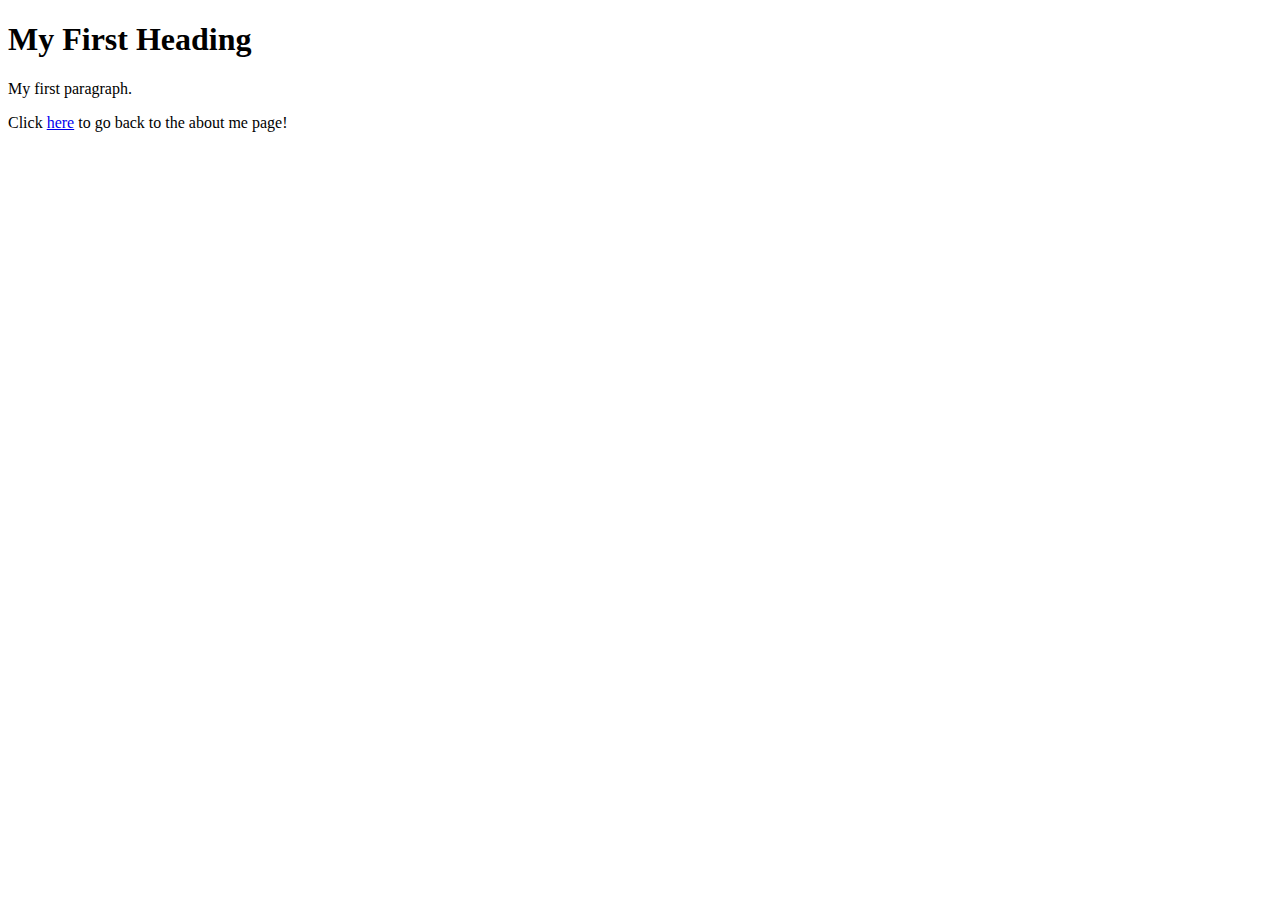
==== resume.html @ 30590430 "Created index and resume pages" ====
<!DOCTYPE html>
<html>
<head>
	<title> Resume - Cameron Schorg</title>
</head>

<body>

<h1>My First Heading</h1>
<p>My first paragraph.</p>
<p>Click <a href="index.html">here</a> to go back to the about me page!

</body>
</html>
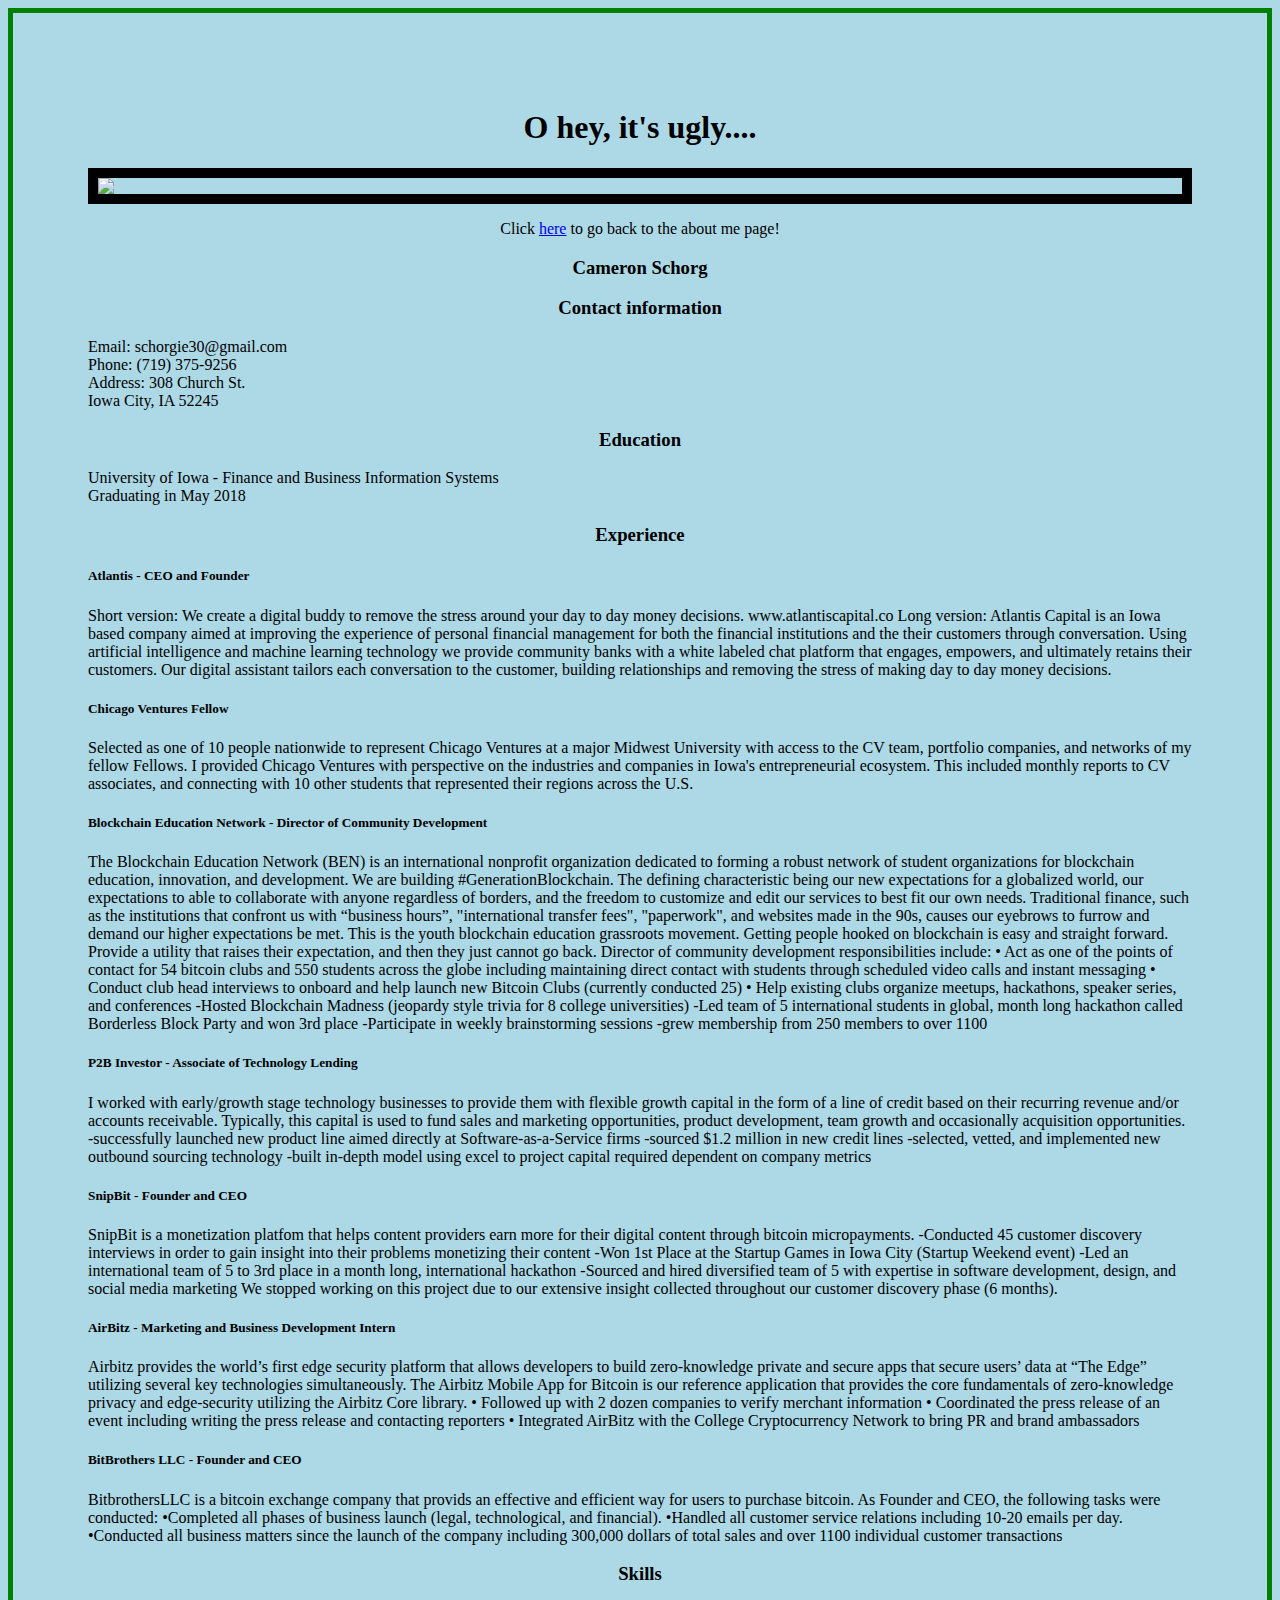
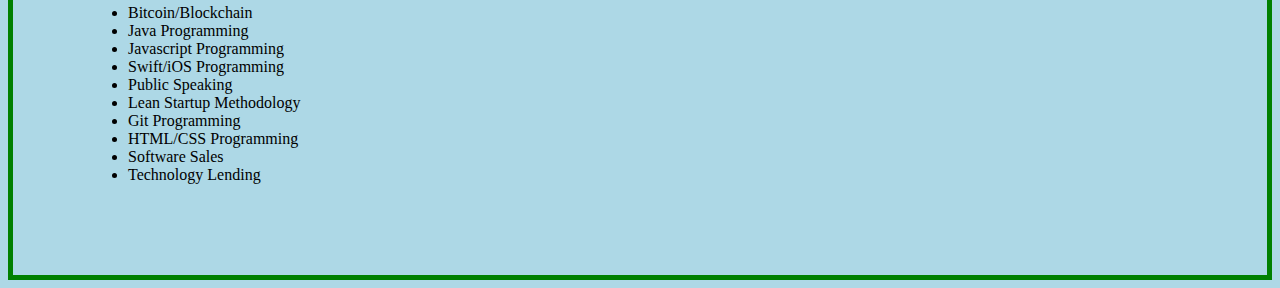
==== commit 925ba725: "added style.css and initial formatting" ====
--- a/resume.html
+++ b/resume.html
@@ -2,13 +2,104 @@
 <html>
 <head>
 	<title> Resume - Cameron Schorg</title>
+	<link rel="stylesheet" href="style.css">
 </head>
 
 <body>
 
-<h1>My First Heading</h1>
-<p>My first paragraph.</p>
-<p>Click <a href="index.html">here</a> to go back to the about me page!
+<h1>O hey, it's ugly....</h1>
+<img src="https://media.licdn.com/mpr/mpr/shrinknp_200_200/AAEAAQAAAAAAAAJlAAAAJDEzYmY1YmJkLWNhOGUtNGVkOS1iYjYzLWY1MmUyNjAwNDFmZA.jpg" id="profile_pic"> 
+<p id="click_here">Click <a href="index.html">here</a> to go back to the about me page! </p>
+
+<div style="margin:auto;">
+<div id="resume_div">
+<h3 class=resume_heading>Cameron Schorg</h3>
+<h3 class=resume_heading>Contact information</h3>
+<p>Email: schorgie30@gmail.com <br> Phone: (719) 375-9256 <br> Address: 308 Church St. <br>
+Iowa City, IA 52245
+</p>
+
+<h3 class=resume_heading>Education</h3>
+<p>University of Iowa - Finance and Business Information Systems <br> Graduating in May 2018</p>
+
+<h3 class=resume_heading>Experience</h3>
+<h5>Atlantis - CEO and Founder</h5>
+<p>Short version: We create a digital buddy to remove the stress around your day to day money decisions.
+
+www.atlantiscapital.co 
+
+Long version: Atlantis Capital is an Iowa based company aimed at improving the experience of personal financial management for both the financial institutions and the their customers through conversation. Using artificial intelligence and machine learning technology we provide community banks with a white labeled chat platform that engages, empowers, and ultimately retains their customers. Our digital assistant tailors each conversation to the customer, building relationships and removing the stress of making day to day money decisions. </p>
+
+<h5>Chicago Ventures Fellow</h5>
+<p> Selected as one of 10 people nationwide to represent Chicago Ventures at a major Midwest University with access to the CV team, portfolio companies, and networks of my fellow Fellows.
+
+I provided Chicago Ventures with perspective on the industries and companies in Iowa's entrepreneurial ecosystem. This included monthly reports to CV associates, and connecting with 10 other students that represented their regions across the U.S.</p>
+
+<h5>Blockchain Education Network - Director of Community Development</h5>
+<p>The Blockchain Education Network (BEN) is an international nonprofit organization dedicated to forming a robust network of student organizations for blockchain education, innovation, and development.
+
+We are building #GenerationBlockchain. The defining characteristic being our new expectations for a globalized world, our expectations to able to collaborate with anyone regardless of borders, and the freedom to customize and edit our services to best fit our own needs. Traditional finance, such as the institutions that confront us with “business hours”, "international transfer fees", "paperwork", and websites made in the 90s, causes our eyebrows to furrow and demand our higher expectations be met.
+
+This is the youth blockchain education grassroots movement. Getting people hooked on blockchain is easy and straight forward. Provide a utility that raises their expectation, and then they just cannot go back.
+
+Director of community development responsibilities include:
+
+• Act as one of the points of contact for 54 bitcoin clubs and 550 students across the globe including maintaining direct contact with students through scheduled video calls and instant messaging
+• Conduct club head interviews to onboard and help launch new Bitcoin Clubs (currently conducted 25)
+• Help existing clubs organize meetups, hackathons, speaker series, and conferences
+
+-Hosted Blockchain Madness (jeopardy style trivia for 8 college universities) 
+-Led team of 5 international students in global, month long hackathon called Borderless Block Party and won 3rd place
+-Participate in weekly brainstorming sessions
+-grew membership from 250 members to over 1100 </p>
+
+<h5>P2B Investor - Associate of Technology Lending</h5>
+<p>I worked with early/growth stage technology businesses to provide them with flexible growth capital in the form of a line of credit based on their recurring revenue and/or accounts receivable. Typically, this capital is used to fund sales and marketing opportunities, product development, team growth and occasionally acquisition opportunities.
+
+-successfully launched new product line aimed directly at Software-as-a-Service firms
+-sourced $1.2 million in new credit lines
+-selected, vetted, and implemented new outbound sourcing technology 
+-built in-depth model using excel to project capital required dependent on company metrics</p>
+
+<h5>SnipBit - Founder and CEO</h5>
+<p>SnipBit is a monetization platfom that helps content providers earn more for their digital content through bitcoin micropayments. 
+
+-Conducted 45 customer discovery interviews in order to gain insight into their problems monetizing their content
+-Won 1st Place at the Startup Games in Iowa City (Startup Weekend event)
+-Led an international team of 5 to 3rd place in a month long, international hackathon
+-Sourced and hired diversified team of 5 with expertise in software development, design, and social media marketing 
+
+We stopped working on this project due to our extensive insight collected throughout our customer discovery phase (6 months). </p>
+
+<h5>AirBitz - Marketing and Business Development Intern</h5>
+<p>Airbitz provides the world’s first edge security platform that allows developers to build zero-knowledge private and secure apps that secure users’ data at “The Edge” utilizing several key technologies simultaneously. The Airbitz Mobile App for Bitcoin is our reference application that provides the core fundamentals of zero-knowledge privacy and edge-security utilizing the Airbitz Core library. 
+
+• Followed up with 2 dozen companies to verify merchant information
+• Coordinated the press release of an event including writing the press release and contacting reporters
+• Integrated AirBitz with the College Cryptocurrency Network to bring PR and brand ambassadors</p>
+
+<h5>BitBrothers LLC - Founder and CEO </h5>
+<p>BitbrothersLLC is a bitcoin exchange company that provids an effective and efficient way for users to purchase bitcoin. As Founder and CEO, the following tasks were conducted:
+
+•Completed all phases of business launch (legal, technological, and financial).
+•Handled all customer service relations including 10-20 emails per day.
+•Conducted all business matters since the launch of the company including 300,000 dollars of total sales and over 1100 individual customer transactions </p>
+
+<h3 class=resume_heading>Skills</h3>
+<ul>
+	<li>Bitcoin/Blockchain</li>
+	<li>Java Programming</li>
+	<li>Javascript Programming</li>
+	<li>Swift/iOS Programming</li>
+	<li>Public Speaking</li>
+	<li>Lean Startup Methodology</li>
+	<li>Git Programming</li>
+	<li>HTML/CSS Programming</li>
+	<li>Software Sales</li>
+	<li>Technology Lending</li>
+</ul>
+</div>
+</div>
 
 </body>
 </html>--- a/style.css
+++ b/style.css
@@ -0,0 +1,36 @@
+body {
+	background-color: lightblue;
+	padding: 75px;
+	border:5px solid green;
+}
+
+h1 {
+	text-align: center;
+}
+
+img {
+	display: block;
+	margin:auto;
+}
+
+#resume_div {
+	text-align: left;
+}
+
+#welcome {
+	color: purple;
+}
+
+#profile_pic {
+	display: block;
+	margin: auto;
+	border: 10px solid;
+}
+
+.resume_heading {
+	text-align: center;
+}
+
+#click_here {
+	text-align: center;
+}